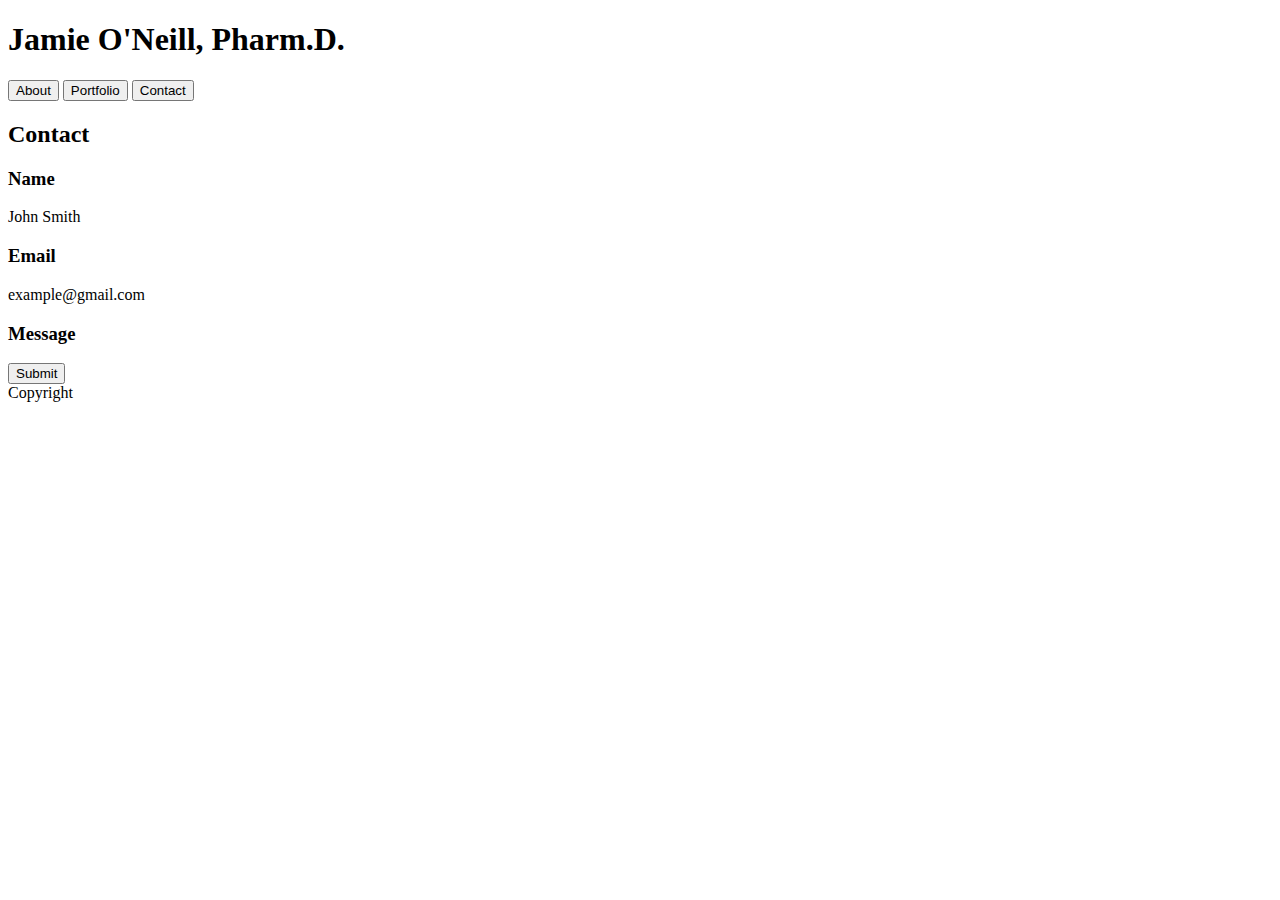
==== contact.html @ bc86ceb7 "html filled out for contacts and portfolio" ====
<!DOCTYPE html>
<html lang="en">
<head>
    <link rel="stylesheet" type="text/css" href="../Basic-Portfolio/assets/css/cssReset.css">
    <link rel="stylesheet" type="text/css" href="../Basic-Portfolio/assets/css/style.css">
</head>

<body>

<header>
    <h1>Jamie O'Neill, Pharm.D.</h1>

    <button>About</button>
    <button>Portfolio</button>
    <button>Contact</button>
</header>


   <section>
        <h2>Contact</h2>
        <h3>Name</h3>
        <div>John Smith</div>
        <h3>Email</h3>
        <div>example@gmail.com</div>
        <h3>Message</h3>
        <div id="largeBox"></div>
        <button>Submit</button>
    
   </section>

<footer>Copyright</footer>
</body>
</html>
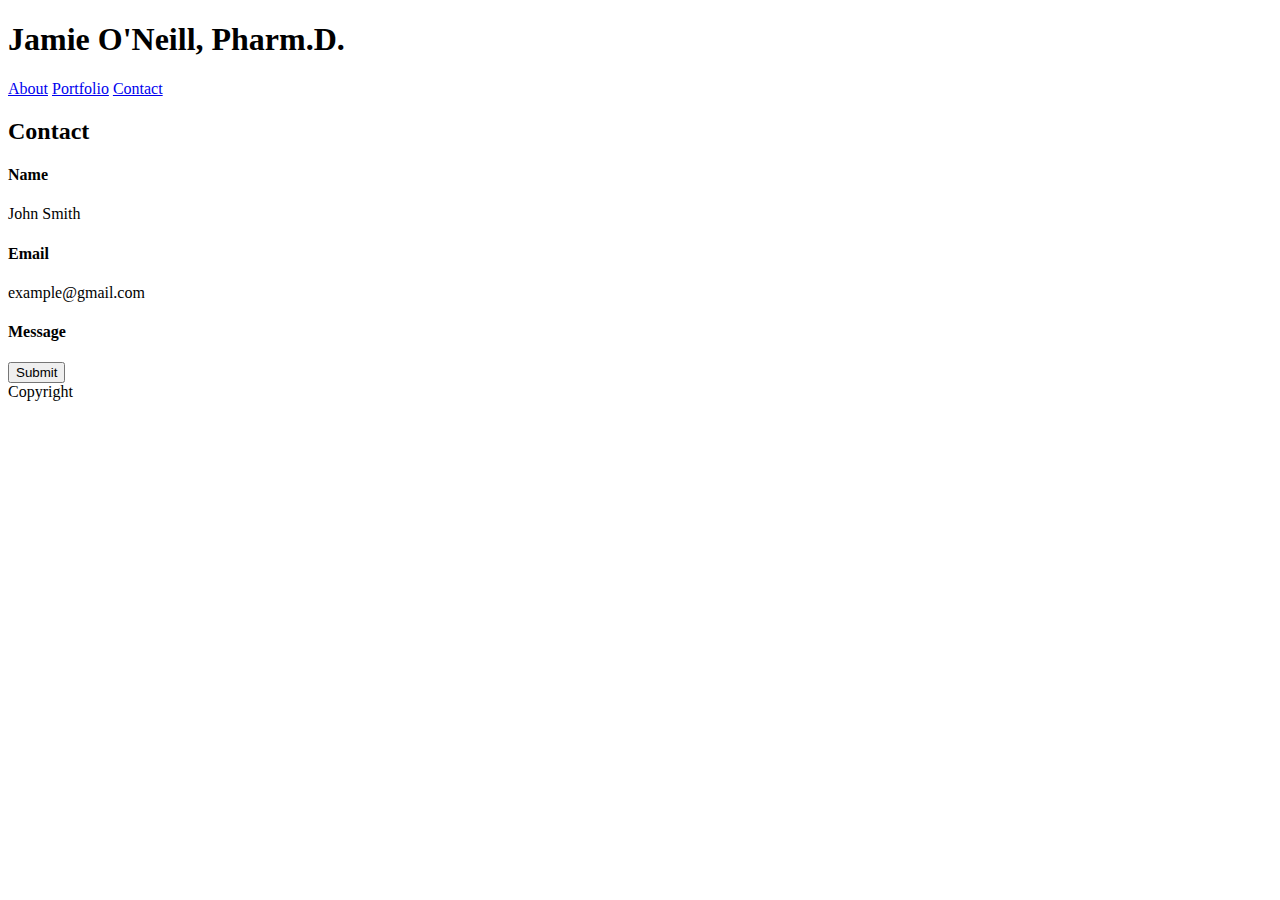
==== commit 89d6fdaf: "css for main page .... more work left for this page but sending first draft" ====
--- a/contact.html
+++ b/contact.html
@@ -3,6 +3,7 @@
 <head>
     <link rel="stylesheet" type="text/css" href="../Basic-Portfolio/assets/css/cssReset.css">
     <link rel="stylesheet" type="text/css" href="../Basic-Portfolio/assets/css/style.css">
+    <title>Contact Jamie</title>
 </head>
 
 <body>
@@ -10,19 +11,22 @@
 <header>
     <h1>Jamie O'Neill, Pharm.D.</h1>
 
-    <button>About</button>
-    <button>Portfolio</button>
-    <button>Contact</button>
+    <div class="scrollMenu">
+        <a href=" ">About</a>
+        <a href="portfolio.html">Portfolio</a>
+        <a href="contact.html">Contact</a>
+    </div>
+
 </header>
 
 
    <section>
         <h2>Contact</h2>
-        <h3>Name</h3>
+        <h4>Name</h4>
         <div>John Smith</div>
-        <h3>Email</h3>
+        <h4>Email</h4>
         <div>example@gmail.com</div>
-        <h3>Message</h3>
+        <h4>Message</h4>
         <div id="largeBox"></div>
         <button>Submit</button>
     
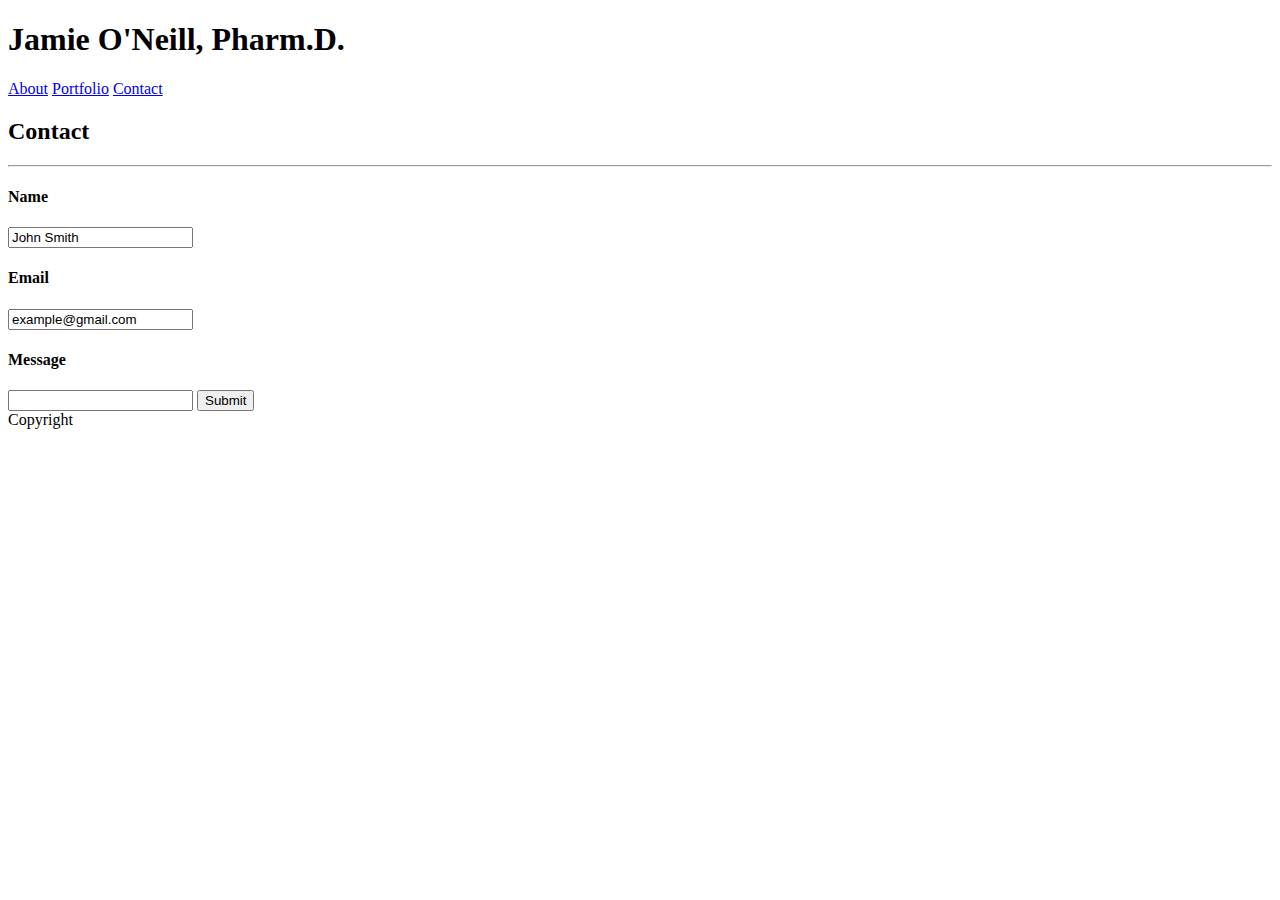
==== commit bfdbe9f5: "adding css for portfolio and contact pages" ====
--- a/contact.html
+++ b/contact.html
@@ -8,26 +8,28 @@
 
 <body>
 
-<header>
-    <h1>Jamie O'Neill, Pharm.D.</h1>
-
-    <div class="scrollMenu">
-        <a href=" ">About</a>
-        <a href="portfolio.html">Portfolio</a>
-        <a href="contact.html">Contact</a>
-    </div>
-
-</header>
-
+    <header>
+            <div class="w960">
+            <h1>Jamie O'Neill, Pharm.D.</h1>
+        
+            <div class="scrollMenu">
+                <a href="index.html" class="rightBorder">About</a>
+                <a href="portfolio.html" class="rightBorder">Portfolio</a>
+                <a href="contact.html">Contact</a>
+            </div>
+            </div>  
+        </header>
 
    <section>
+
         <h2>Contact</h2>
+        <hr>
         <h4>Name</h4>
-        <div>John Smith</div>
+        <input type="text" value="John Smith">
         <h4>Email</h4>
-        <div>example@gmail.com</div>
+        <input type="text" value="example@gmail.com">
         <h4>Message</h4>
-        <div id="largeBox"></div>
+        <input class="largeBox" value=" ">
         <button>Submit</button>
     
    </section>
